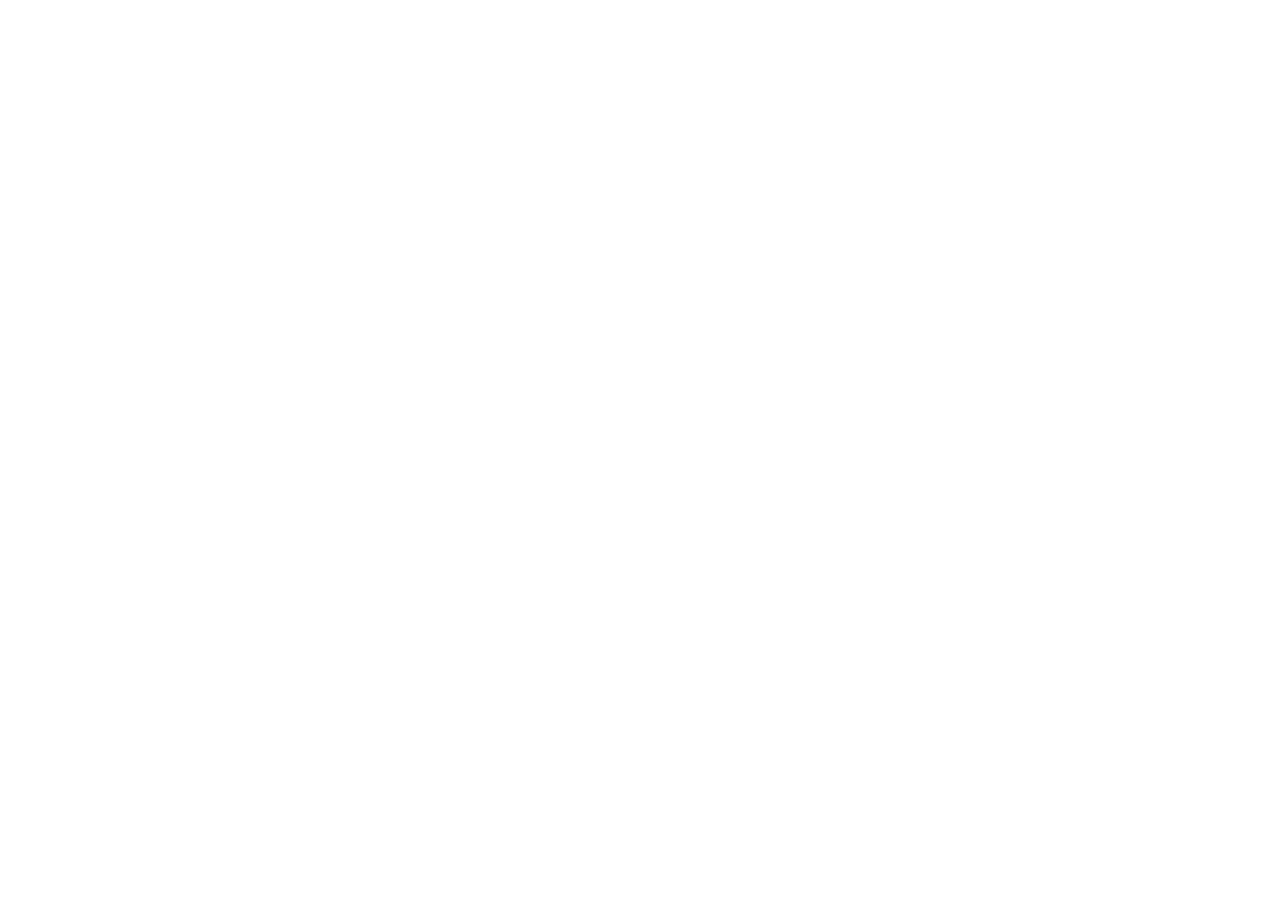
==== counselormap/index.html @ 818056ef "Internet Explorer 11 Compatibility" ====
<!DOCTYPE html>
<html lang="en">
<head>
    <meta charset="utf-8">
    <meta name="viewport" content="width=device-width, initial-scale=1.0, maximum-scale=1.0, user-scalable=no" />
    <meta name="description" content="">
    <meta name="author" content="">
    <!-- <link rel="icon" href="img/favicon.png"> -->

    <title>Counselor by State</title>

    <!-- CSS -->
    <link rel="stylesheet" href="css/bootstrap.min.css" type="text/css">
    <link rel="stylesheet" href="css/leaflet.css" type="text/css">
    <link rel="stylesheet" href='https://api.mapbox.com/mapbox.js/plugins/leaflet-fullscreen/v1.0.1/leaflet.fullscreen.css' type="text/css">
    <link rel="stylesheet" href="https://fonts.googleapis.com/css?family=Open+Sans" type="text/css">
    <link rel="stylesheet" href="css/custom.css" type="text/css">

</head>

<body>
    <!-- div for map placement on page -->
    <div id="mainMap"></div>
    

    <!-- Javascript -->
    <script src="js/jquery-1.12.0.min.js"></script>
    <script src="js/bootstrap.min.js"></script>
    <script src="js/leaflet.js"></script>
    <script src='https://api.mapbox.com/mapbox.js/plugins/leaflet-fullscreen/v1.0.1/Leaflet.fullscreen.min.js'></script>
    <script src="js/us-states.js"></script>
    <script src="js/custom.js"></script>
</body>

</html>
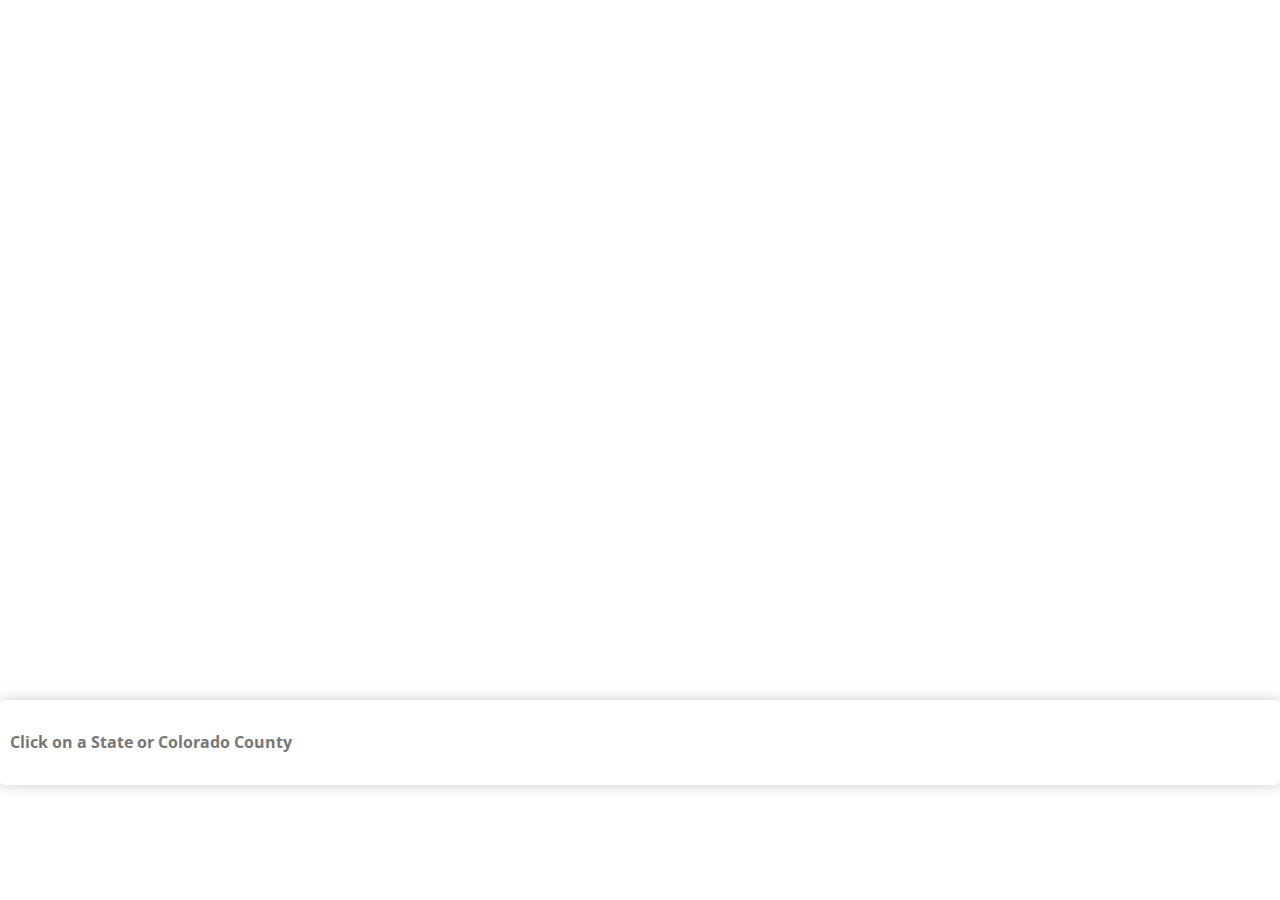
==== commit 5ea2ee1e: "More Layout Updates for Demo Maps on Mobile" ====
--- a/counselormap/index.html
+++ b/counselormap/index.html
@@ -5,12 +5,13 @@
     <meta name="viewport" content="width=device-width, initial-scale=1.0, maximum-scale=1.0, user-scalable=no" />
     <meta name="description" content="">
     <meta name="author" content="">
-    <!-- <link rel="icon" href="img/favicon.png"> -->
+    <link rel="icon" href="img/favicon.ico">
 
-    <title>Counselor by State</title>
+    <title>Counselor Map</title>
 
     <!-- CSS -->
     <link rel="stylesheet" href="css/bootstrap.min.css" type="text/css">
+    <link rel="stylesheet" href="css/font-awesome.min.css">
     <link rel="stylesheet" href="css/leaflet.css" type="text/css">
     <link rel="stylesheet" href='https://api.mapbox.com/mapbox.js/plugins/leaflet-fullscreen/v1.0.1/leaflet.fullscreen.css' type="text/css">
     <link rel="stylesheet" href="https://fonts.googleapis.com/css?family=Open+Sans" type="text/css">
@@ -19,9 +20,12 @@
 </head>
 
 <body>
+
     <!-- div for map placement on page -->
-    <div id="mainMap"></div>
-    
+    <div id="mainMap" class="center-block col-xs-12 col-sm-12 col-md-12 col-lg-6"></div>
+
+    <!-- div for counselor info -->
+    <div id="info" class="info col-xs-12 col-sm-12 col-md-12 col-lg-6"><h4 class="text-center">Click on a State or Colorado County</h4></div>
 
     <!-- Javascript -->
     <script src="js/jquery-1.12.0.min.js"></script>
--- a/counselormap/css/custom.css
+++ b/counselormap/css/custom.css
@@ -0,0 +1,40 @@
+/*--- general styles for main content ---*/
+
+body {
+    padding: 0;
+    margin: 0;
+    font-family: 'Open Sans', sans-serif;
+}
+
+html, body, #mainMap {
+    height: 100%;
+    max-height: 700px;
+}
+
+.info, .international {
+    padding: 10px 10px;
+    box-shadow: 0 0 15px rgba(0,0,0,0.2);
+    border-radius: 5px;
+    /*max-width: 600px;*/
+}
+
+.info, .international h4, h3 {
+    color: #777;
+}
+
+.counselorImg {
+    width: 100%;
+    max-width: 400px;
+    height: auto;
+    display: block;
+    margin-left: auto;
+    margin-right: auto;
+}
+
+.counselorText {
+    padding: 10px;
+}
+
+.counselorText p {
+    font-size: 17px;
+}
